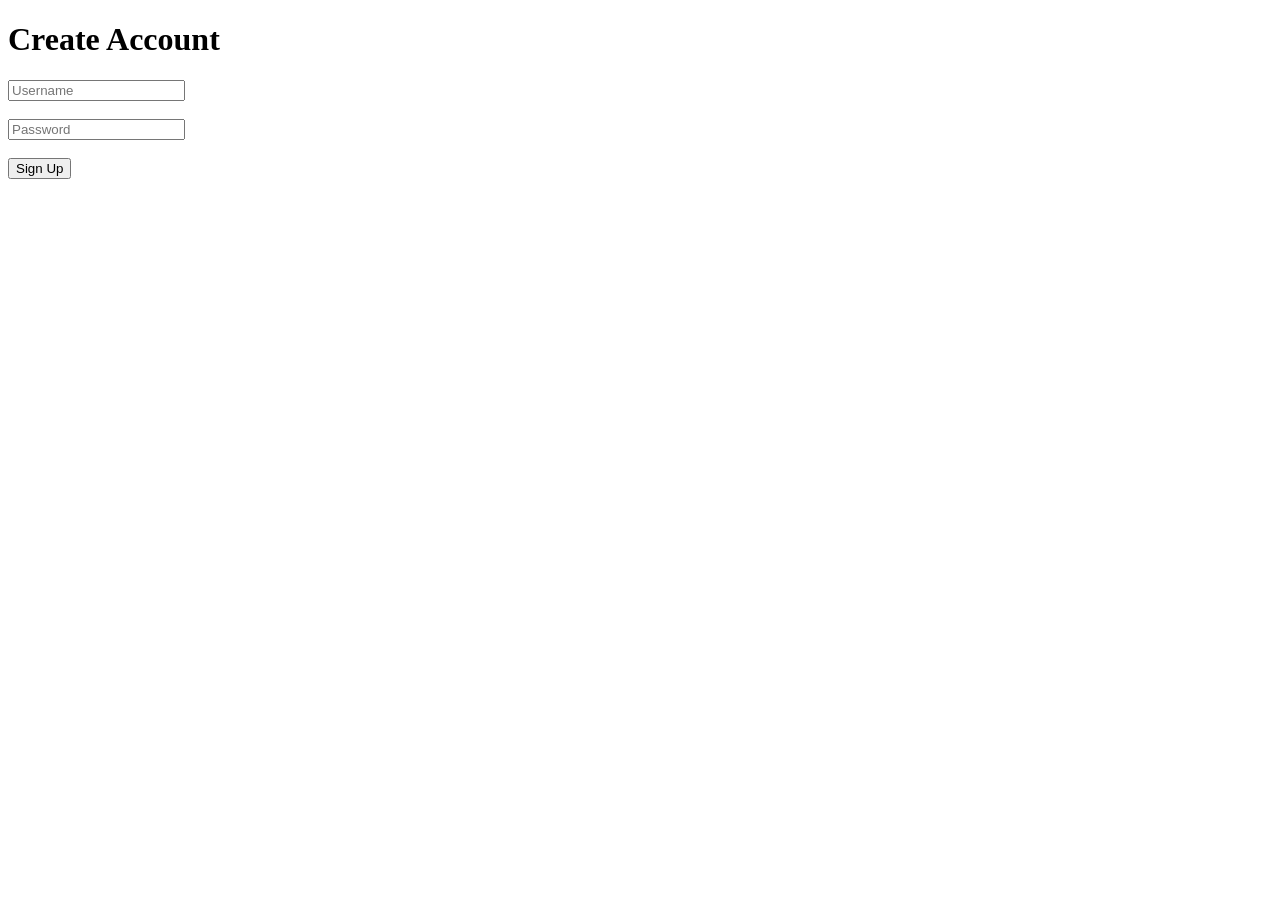
==== templates/signup.html @ 5c9a6847 "Add files via upload" ====
<!DOCTYPE html>
<html>
<head>
    <title>Sign Up - DreamLogger</title>
    <link rel="stylesheet" href="{{ url_for('static', filename='style.css') }}">
</head>

<body>

<div class="container">

    <div class="card">

        <h1>Create Account</h1>

        <form method="POST">

            <input
                type="text"
                name="username"
                placeholder="Username"
                required
            >

            <br><br>

            <input
                type="password"
                name="password"
                placeholder="Password"
                required
            >

            <br><br>

            <button type="submit">Sign Up</button>

        </form>

    </div>

</div>

</body>
</html>
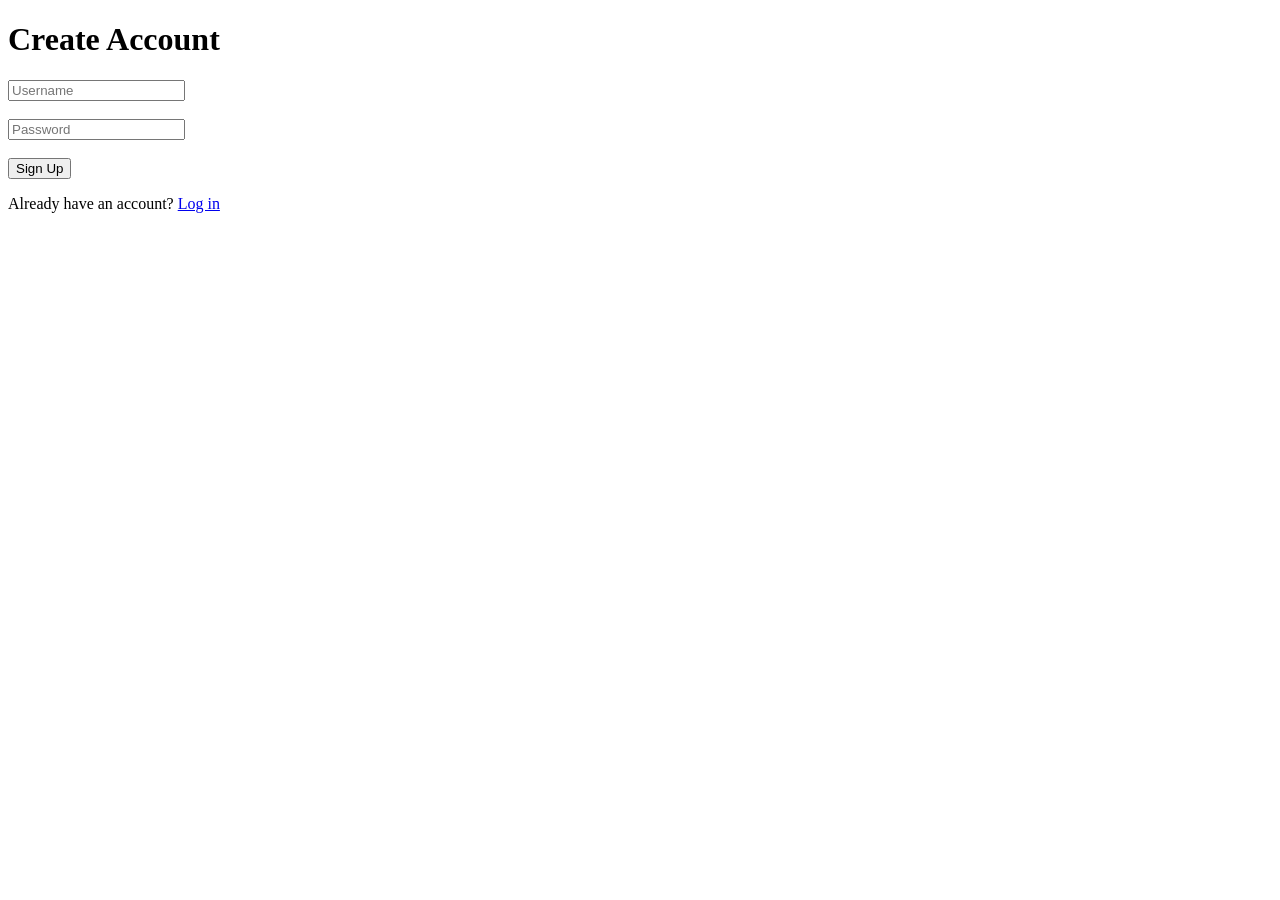
==== commit 8feb8d8d: "Enhance signup page with login link Added a login prompt for users who already have an account." ====
--- a/templates/signup.html
+++ b/templates/signup.html
@@ -36,10 +36,13 @@
             <button type="submit">Sign Up</button>
 
         </form>
-
+<p>
+    Already have an account?
+    <a href="/login">Log in</a>
+</p>
     </div>
 
 </div>
 
 </body>
-</html>+</html>
